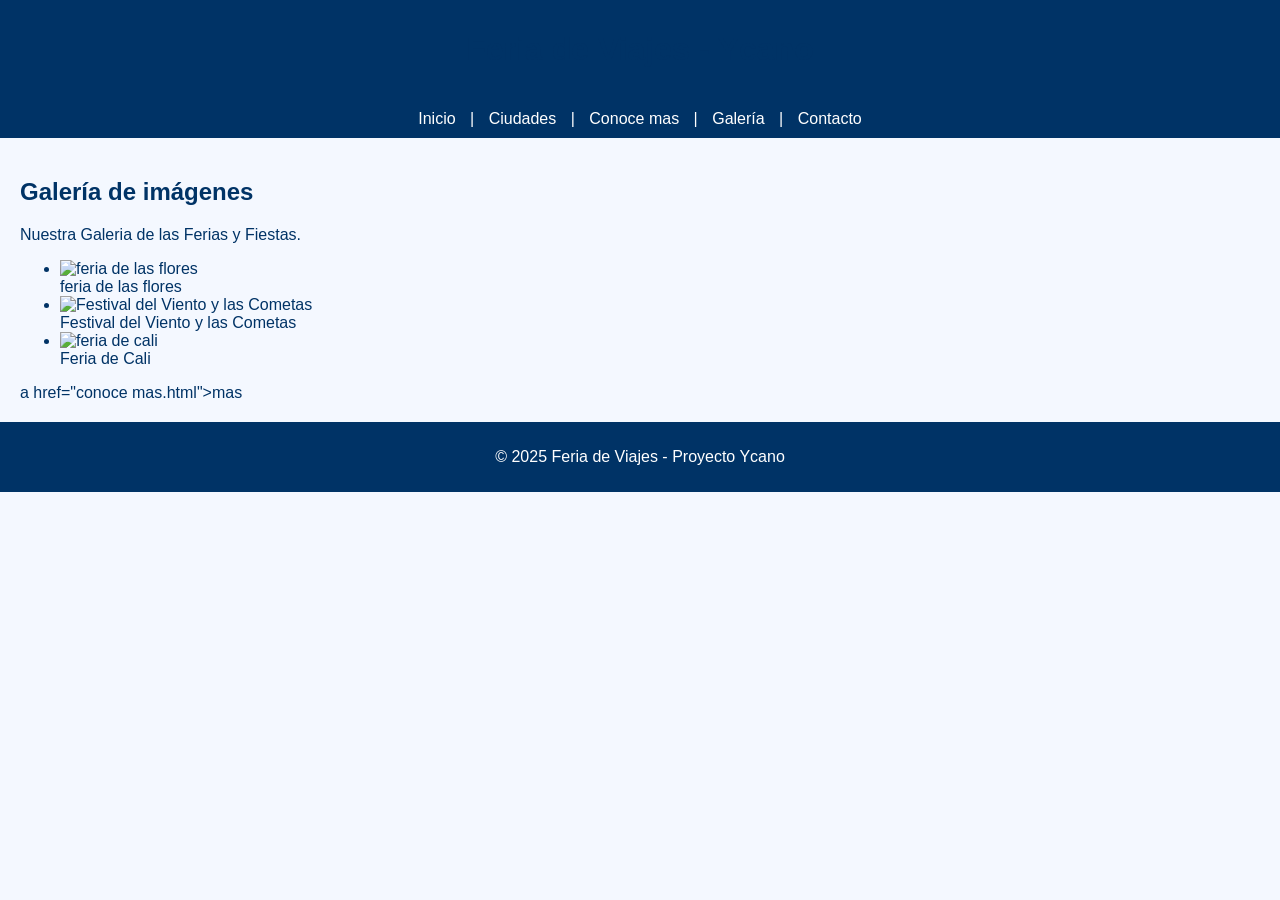
==== Galeria.html @ 982ff020 "Add files via upload" ====
<!DOCTYPE html>
<html lang="es">
<head>
    <meta charset="UTF-8" />
    <meta name="viewport" content="width=device-width, initial-scale=1.0" />
    <title>Index - Feria de Viajes</title>
    <link rel="stylesheet" href="estilos/estilos.css" />
</head>
<body>
<header>
    <h1>Feria de Viajes - Ycano</h1>
</header>
<nav>
    <a href="index.html">Inicio</a> |
    <a href="ciudades.html">Ciudades</a> |
    <a href="conoce mas.html">Conoce mas</a> |
    <a href="galeria.html">Galería</a> |
    <a href="contacto.html">Contacto</a>
</nav>
<main>

<!-- Página de galería -->
<h2>Galería de imágenes</h2>
<p>Nuestra Galeria de las Ferias y Fiestas.</p>
<ul>
    <li><img src="imagenes/feria de las flores.jpg" alt="feria de las flores" width="300"></li>
	<figcaption> feria de las flores
	</figcaption>
	
    <li><img src="imagenes/Festival del Viento y las Cometas.jpg" alt="Festival del Viento y las Cometas" width="300"></li>
	<figcaption> Festival del Viento y las Cometas
	</figcaption>
	
	
	<li><img src="imagenes/feria de cali.jpg" alt="feria de cali" width="300"></li>
	<figcaption> Feria de Cali
	</figcaption>
	
</ul>
a href="conoce mas.html">mas</ul>
</main>
<footer>
    <p>&copy; 2025 Feria de Viajes - Proyecto Ycano</p>
</footer>
</body>
</html>
---- estilos/estilos.css ----
/* estilos/estilos.css - Estilo clásico azul y blanco */

body {
    font-family: Arial, sans-serif;
    background-color: #f4f8ff;
    color: #003366;
    margin: 0;
    padding: 0;
}

header, nav, footer {
    background-color: #003366;
    color: white;
    text-align: center;
    padding: 10px 0;
}

nav a {
    color: white;
    margin: 0 10px;
    text-decoration: none;
}

nav a:hover {
    text-decoration: underline;
}

main {
    padding: 20px;
    text-align: justify;
}

h1, h2 {
    color: #003366;
}

table {
    width: 100%;
    border-collapse: collapse;
    margin-top: 10px;
}

table, th, td {
    border: 1px solid #003366;
}

th, td {
    padding: 8px;
    text-align: center;
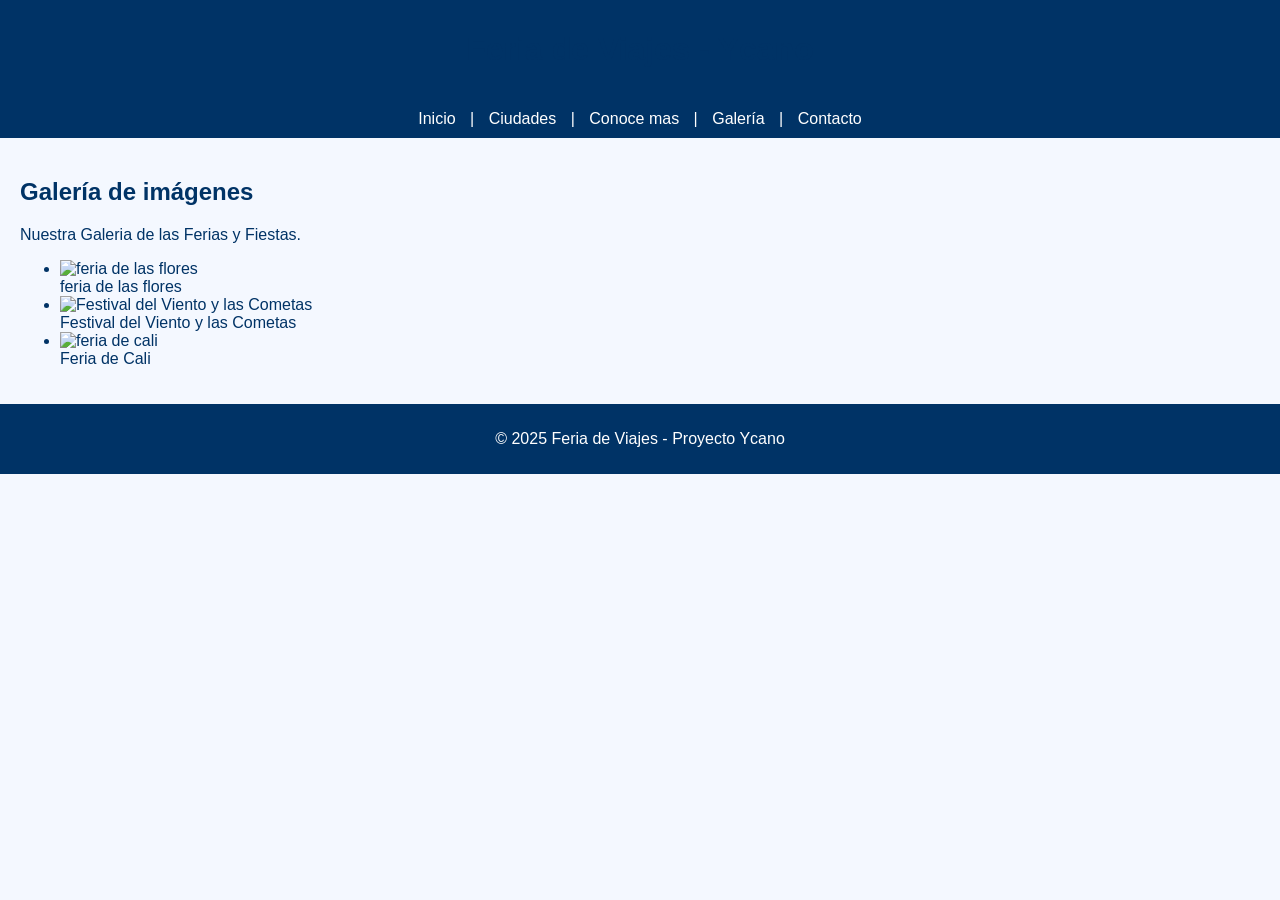
==== commit ac0ea974: "Add files via upload" ====
--- a/Galeria.html
+++ b/Galeria.html
@@ -37,7 +37,7 @@
 	</figcaption>
 	
 </ul>
-a href="conoce mas.html">mas</ul>
+
 </main>
 <footer>
     <p>&copy; 2025 Feria de Viajes - Proyecto Ycano</p>
